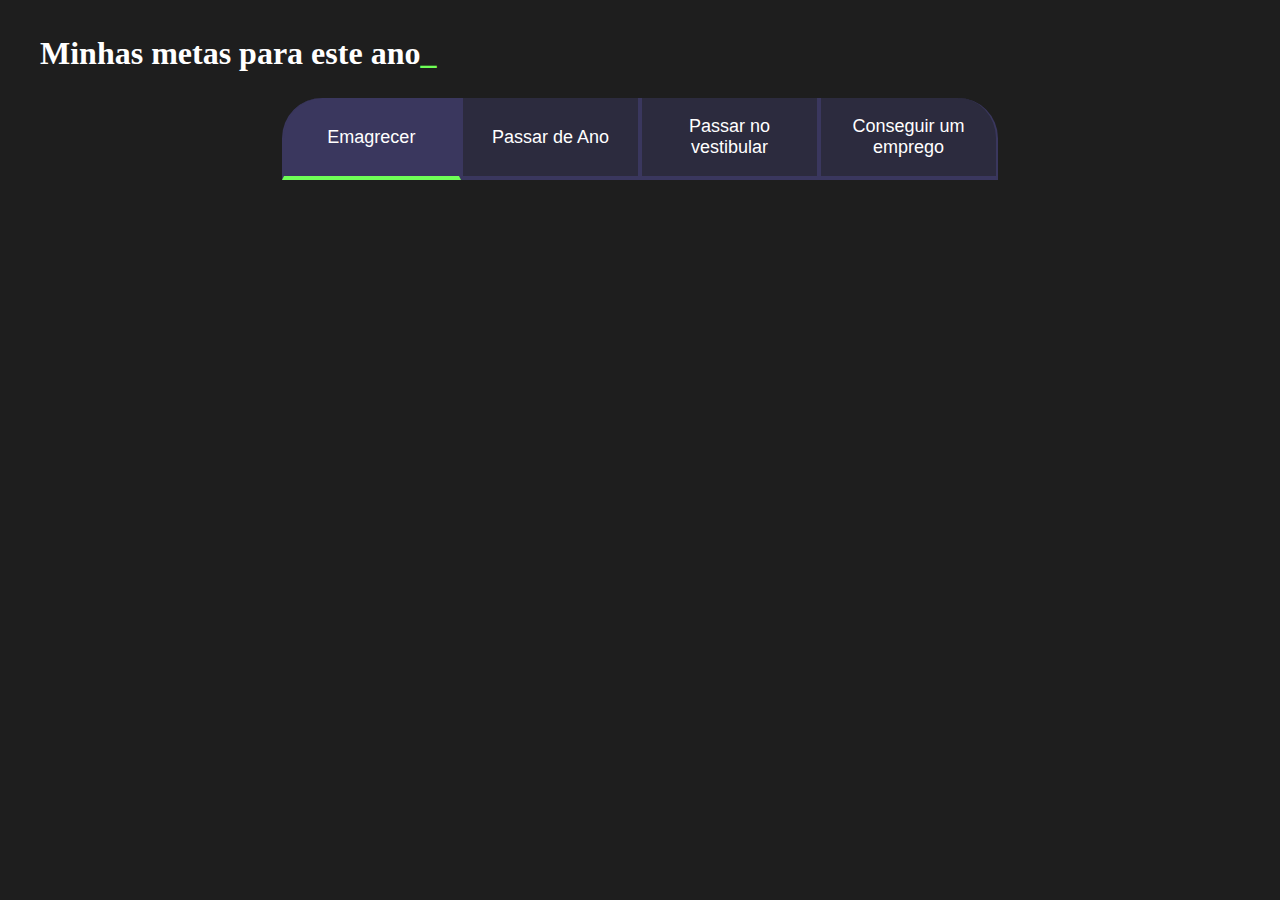
==== metas.html @ 7f7248e4 "." ====
<!DOCTYPE html>
<html lang="pt-br">

<head>
    <meta charset="UTF-8">
    <meta name="viewport" content="width=device-width, initial-scale=1.0">
    <title>Metas 2024</title>
    <link rel="stylesheet" href="style2.css">
</head>

<body>
    <section class="conteudo-principal">
        <h2 class="titulo-principal">Minhas metas para este ano<span>_</span></h2>
        <div class="botoes">
            <button class="botao ativo">Emagrecer</button>
            <button class="botao ">Passar de Ano</button>
            <button class="botao ">Passar no vestibular</button>
            <button class="botao ">Conseguir um emprego</button>
        </div>
    </section>

 
    <script src="main.js"></script>
</body>

</html>
---- style2.css ----
:root {
    --cor-de-fundo: #1E1E1E;
    --verde: #6FFF57;
    --branco: #FFFFFF;
    --botao-ativo: #3A375E;
    --botao-inativo: #3a375e80;
    --texto-fundo: #3a375e4d;
}

body {
    background-color: var(--cor-de-fundo);
    color: var(--branco);
   
}

.conteudo-principal {
    display: flex;
    flex-direction: column;
    justify-content: center;
    align-items: center;
    max-width: 1200px;
    width: 100%;
    margin: 0 auto;
}

.titulo-principal {
    text-align: left;
    width: 100%;
    font-size: 32px;

}

.titulo-principal span {
    color: var(--verde);
}

.botao{
    font-family: "Crakra Petch", sans-serif;
    background-color: var(--botao-inativo);
    color: var(--branco);
    display: flex;
    justify-content: center;
    padding: 1em;
    font-size: 18px;
    align-items: center;
    width: 100%;
   
    border-bottom: 4px solid var(--botao-ativo);
    border-left: 2px solid var(--botao-ativo);
    border-right: 2px solid var(--botao-ativo);
    border-top: none;
}

.botoes{
    display: block;
}

.botao.ativo{
    background-color: var(--botao-ativo);
    border-bottom: 4px solid var(--verde);
}

.abas-textos{
    background-color: var(--texto-fundo);
    padding: 40px;
    border-radius: 0 0 40px 40px;
}

@media screen and (min-width: 768px) {
    .botoes {
        display: flex;
    }

    .botao:first-child {
        border-radius: 40px 40px 0 0;
    }
}

    @media screen and (min-width: 768px) {
        .botoes {
            display: flex;
        }

        .botao:first-child {
            border-radius: 40px 0 0 0;
        }

        .botao:last-child {
            border-radius: 0 40px 0 0;
        }
    }
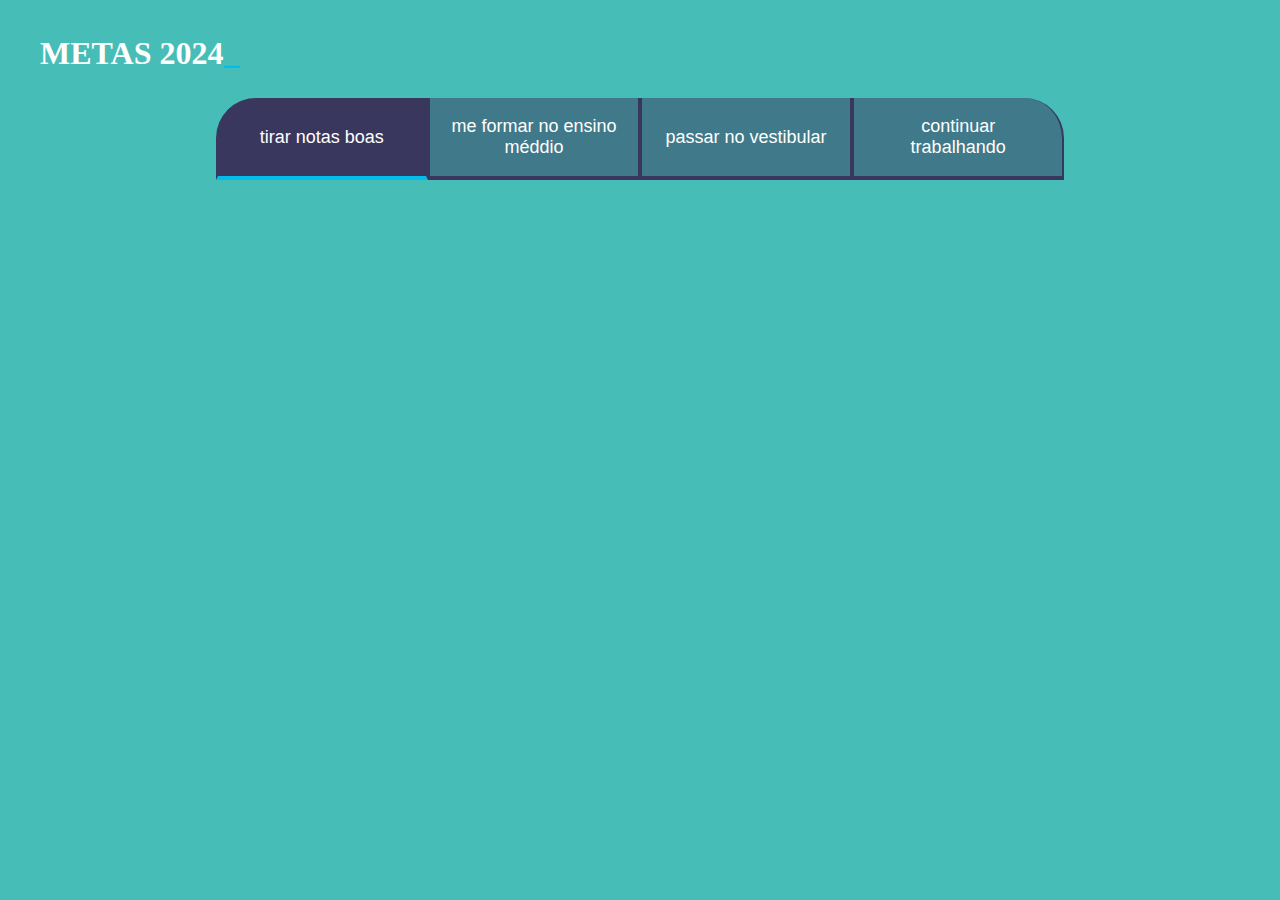
==== commit ccb772cd: "." ====
--- a/metas.html
+++ b/metas.html
@@ -10,12 +10,12 @@
 
 <body>
     <section class="conteudo-principal">
-        <h2 class="titulo-principal">Minhas metas para este ano<span>_</span></h2>
+        <h2 class="titulo-principal">METAS 2024<span>_</span></h2>
         <div class="botoes">
-            <button class="botao ativo">Emagrecer</button>
-            <button class="botao ">Passar de Ano</button>
-            <button class="botao ">Passar no vestibular</button>
-            <button class="botao ">Conseguir um emprego</button>
+            <button class="botao ativo">tirar notas boas</button>
+            <button class="botao ">me formar no ensino méddio</button>
+            <button class="botao ">passar no vestibular</button>
+            <button class="botao ">continuar trabalhando</button>
         </div>
     </section>
 
--- a/style2.css
+++ b/style2.css
@@ -1,6 +1,6 @@
 :root {
-    --cor-de-fundo: #1E1E1E;
-    --verde: #6FFF57;
+    --cor-de-fundo: #47bdb7;
+    --verde: #02bceb;
     --branco: #FFFFFF;
     --botao-ativo: #3A375E;
     --botao-inativo: #3a375e80;
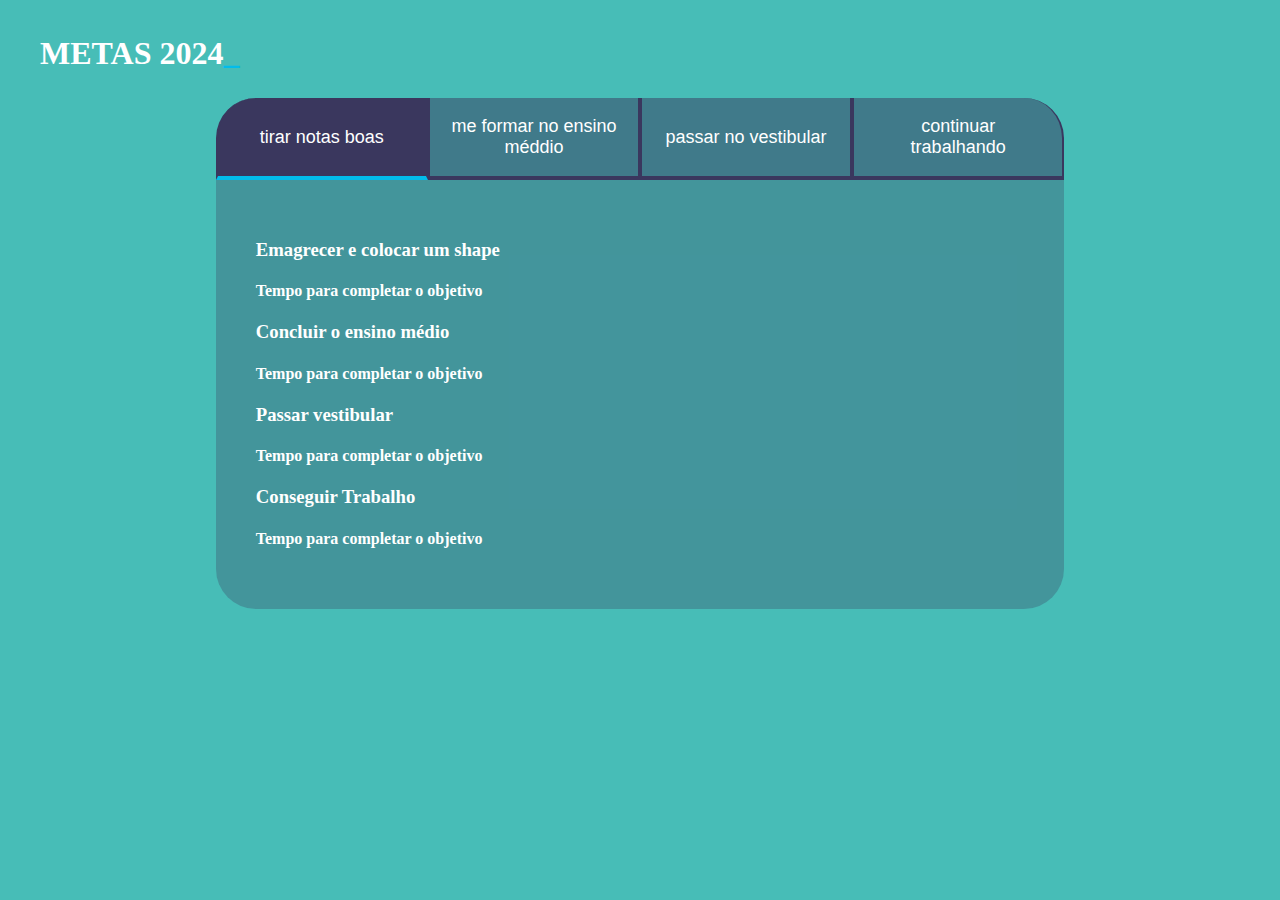
==== commit cbf245ec: "." ====
--- a/metas.html
+++ b/metas.html
@@ -11,15 +11,35 @@
 <body>
     <section class="conteudo-principal">
         <h2 class="titulo-principal">METAS 2024<span>_</span></h2>
+        <div class="conteudo">
         <div class="botoes">
             <button class="botao ativo">tirar notas boas</button>
             <button class="botao ">me formar no ensino méddio</button>
             <button class="botao ">passar no vestibular</button>
             <button class="botao ">continuar trabalhando</button>
         </div>
+       
+        <div class="abas-textos">
+            <div class="aba-conteudo">
+                <h3 class="aba-conteudo-titulo-principal">Emagrecer e colocar um shape</h3>
+                <h4 class="aba-conteudo-titulo-secundario">Tempo para completar o objetivo</h4>
+            </div>
+            <div class="aba-conteudo">
+                <h3 class="aba-conteudo-titulo-principal">Concluir o ensino médio</h3>
+                <h4 class="aba-conteudo-titulo-secundario">Tempo para completar o objetivo</h4>
+            </div>
+            <div class="aba-conteudo">
+                <h3 class="aba-conteudo-titulo-principal">Passar vestibular</h3>
+                <h4 class="aba-conteudo-titulo-secundario">Tempo para completar o objetivo</h4>
+            </div>
+            <div class="aba-conteudo">
+                <h3 class="aba-conteudo-titulo-principal">Conseguir Trabalho</h3>
+                <h4 class="aba-conteudo-titulo-secundario">Tempo para completar o objetivo</h4>
+            </div>
+        </div>
+        </div>
     </section>
 
- 
     <script src="main.js"></script>
 </body>
 
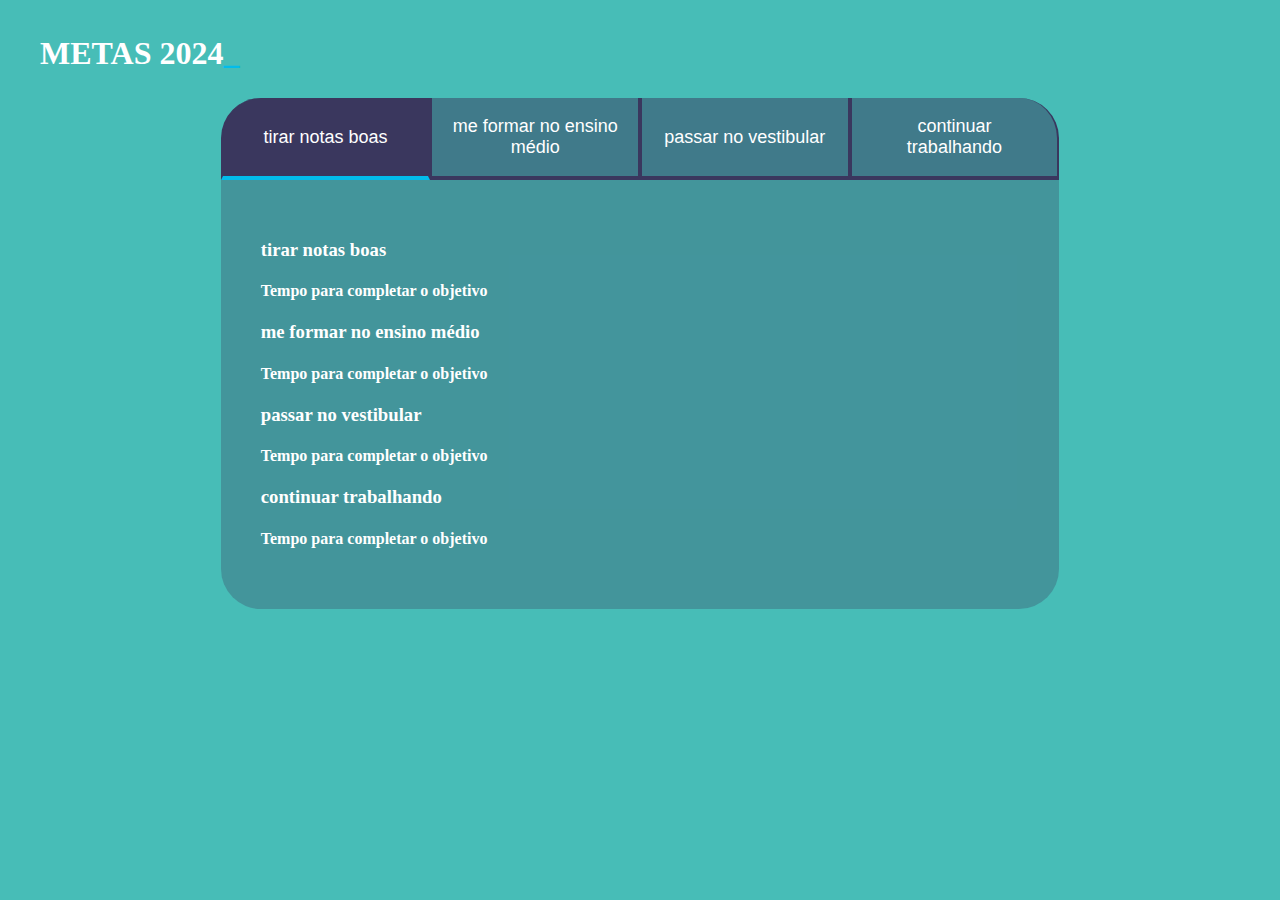
==== commit 9a01a861: "..." ====
--- a/metas.html
+++ b/metas.html
@@ -14,26 +14,27 @@
         <div class="conteudo">
         <div class="botoes">
             <button class="botao ativo">tirar notas boas</button>
-            <button class="botao ">me formar no ensino méddio</button>
+            <button class="botao ">me formar no ensino médio</button>
             <button class="botao ">passar no vestibular</button>
             <button class="botao ">continuar trabalhando</button>
         </div>
        
         <div class="abas-textos">
+
             <div class="aba-conteudo">
-                <h3 class="aba-conteudo-titulo-principal">Emagrecer e colocar um shape</h3>
+                <h3 class="aba-conteudo-titulo-principal">tirar notas boas</h3>
                 <h4 class="aba-conteudo-titulo-secundario">Tempo para completar o objetivo</h4>
             </div>
             <div class="aba-conteudo">
-                <h3 class="aba-conteudo-titulo-principal">Concluir o ensino médio</h3>
+                <h3 class="aba-conteudo-titulo-principal">me formar no ensino médio</h3>
                 <h4 class="aba-conteudo-titulo-secundario">Tempo para completar o objetivo</h4>
             </div>
             <div class="aba-conteudo">
-                <h3 class="aba-conteudo-titulo-principal">Passar vestibular</h3>
+                <h3 class="aba-conteudo-titulo-principal">passar no vestibular</h3>
                 <h4 class="aba-conteudo-titulo-secundario">Tempo para completar o objetivo</h4>
             </div>
             <div class="aba-conteudo">
-                <h3 class="aba-conteudo-titulo-principal">Conseguir Trabalho</h3>
+                <h3 class="aba-conteudo-titulo-principal">continuar trabalhando</h3>
                 <h4 class="aba-conteudo-titulo-secundario">Tempo para completar o objetivo</h4>
             </div>
         </div>
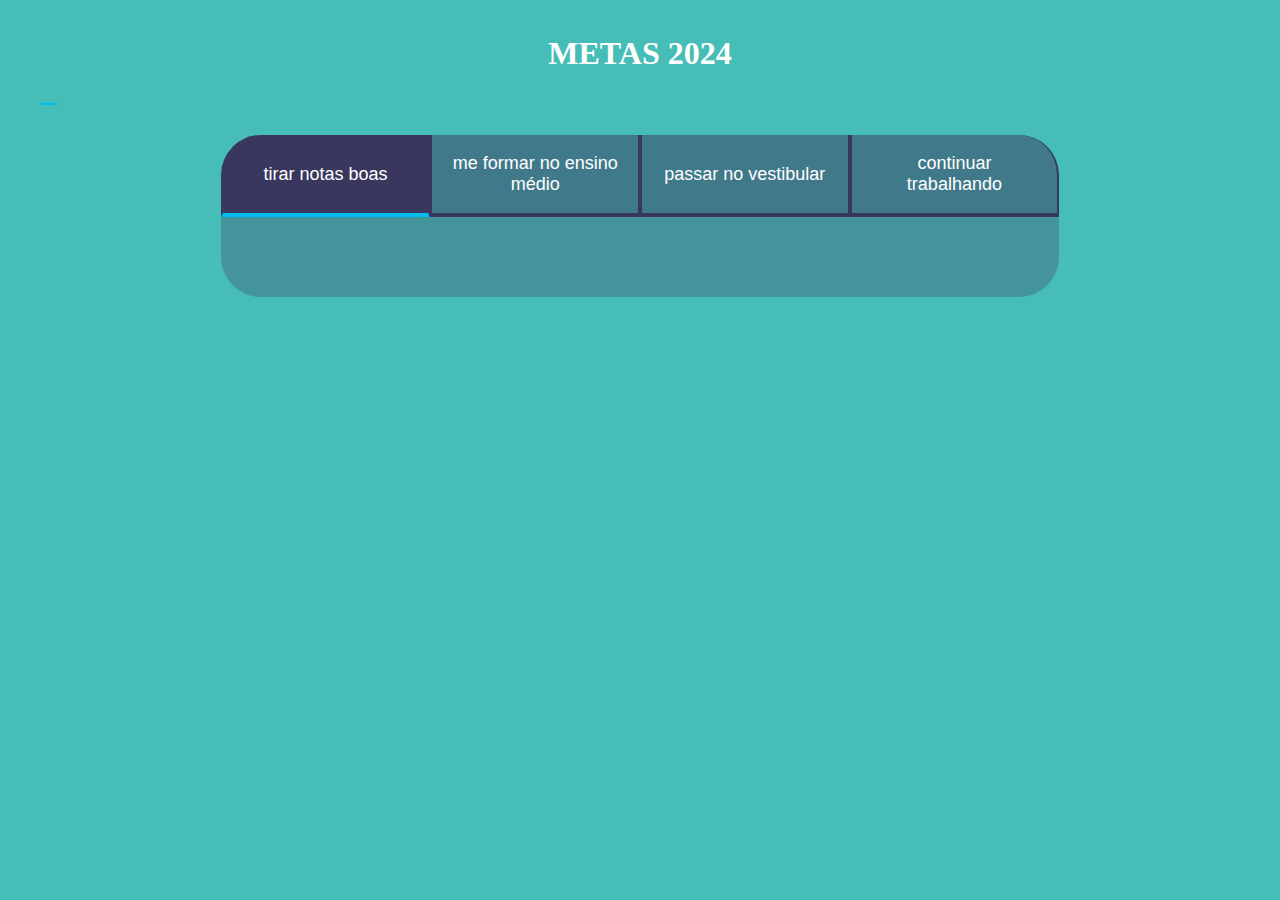
==== commit cc8356d8: "." ====
--- a/metas.html
+++ b/metas.html
@@ -10,7 +10,7 @@
 
 <body>
     <section class="conteudo-principal">
-        <h2 class="titulo-principal">METAS 2024<span>_</span></h2>
+        <h2 class="titulo-principal"><center>METAS 2024</center><span>_</span> </h2>
         <div class="conteudo">
         <div class="botoes">
             <button class="botao ativo">tirar notas boas</button>
--- a/style2.css
+++ b/style2.css
@@ -66,6 +66,16 @@
     border-radius: 0 0 40px 40px;
 }
 
+.aba-conteudo.ativo {
+    display: block;
+}
+
+.aba-conteudo{
+    display: none;
+}
+
+
+
 @media screen and (min-width: 768px) {
     .botoes {
         display: flex;
